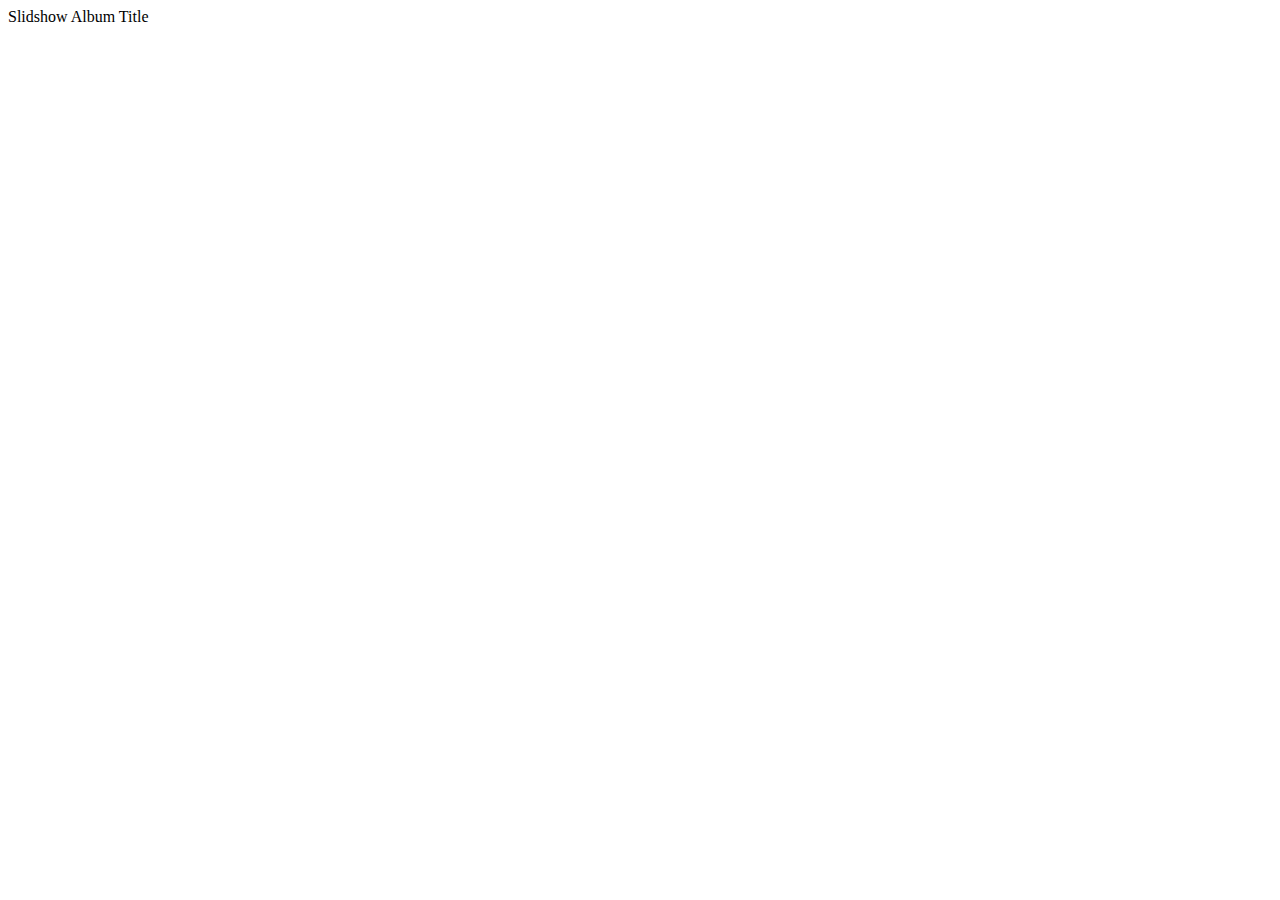
==== index.html @ 2b75d855 "Created base structure for project" ====
<!DOCTYPE html>
<html>
	<head>
		<meta charset=utf-8 />
		<title></title>
		<link rel="stylesheet" type="text/css" media="screen" href="css/master.css" />

		<!-- download JQuery lib -->
		<script src="jquery.1.8.3.min.js"></script>
		<script src="slideshow.js"></script>

		<script></script>

	</head>

	<body>
	 
		<div id='slideshow_Area'>
			<div id='slideshow_Title'>
				Slidshow Album Title
			</div>

			<div id='slideshow_Content'>

				<div class='thumbnail'>
					<img class='thumb_Image' src=>
				</div>



			</div>
		</div>

	</body>
</html>
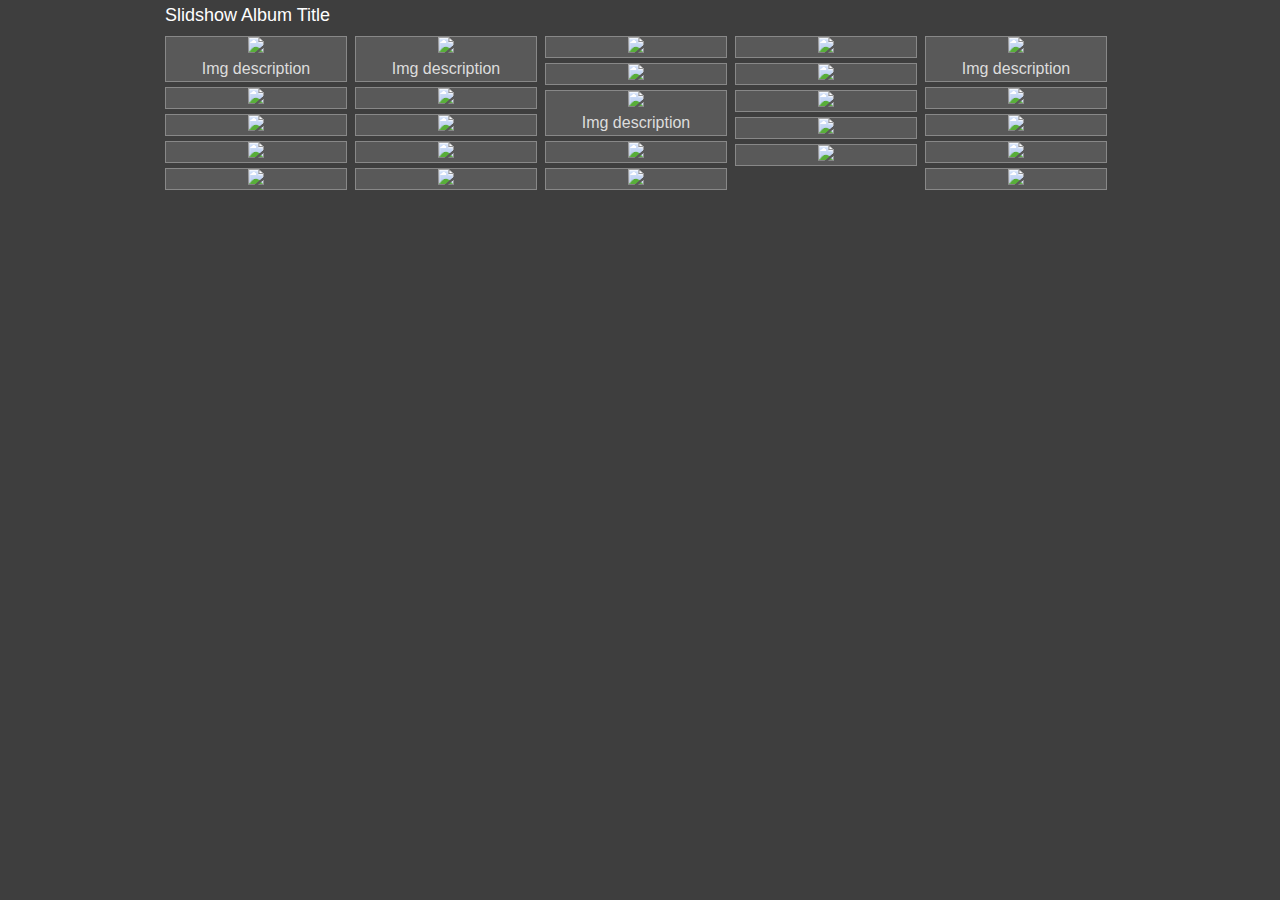
==== commit f0d147fa: "Added CSS file" ====
--- a/index.html
+++ b/index.html
@@ -3,7 +3,7 @@
 	<head>
 		<meta charset=utf-8 />
 		<title></title>
-		<link rel="stylesheet" type="text/css" media="screen" href="css/master.css" />
+		<link rel="stylesheet" type="text/css" media="screen" href="master.css" />
 
 		<!-- download JQuery lib -->
 		<script src="jquery.1.8.3.min.js"></script>
@@ -14,7 +14,16 @@
 	</head>
 
 	<body>
-	 
+	 	
+		<!-- <div id='image_Box_Curtain' /> -->
+
+		<div id='image_Box'>
+
+			<img class='fullImage' src='images/DSC_4874.jpg' />
+			<p>Image Title</p>
+
+		</div>
+
 		<div id='slideshow_Area'>
 			<div id='slideshow_Title'>
 				Slidshow Album Title
@@ -22,14 +31,125 @@
 
 			<div id='slideshow_Content'>
 
-				<div class='thumbnail'>
-					<img class='thumb_Image' src=>
+
+				<div class='column'>
+
+					<div class='thumbnail'>
+						<img class='thumb_Image' src='images/DSC_4874_tn.jpg'>
+						<p>Img description</p>
+					</div>
+					<div class='thumbnail'>
+						<img class='thumb_Image' src='images/DSC_4842_tn.jpg'>
+					</div>
+					<div class='thumbnail'>
+						<img class='thumb_Image' src='images/DSC_5060_tn.jpg'>
+					</div>
+					<div class='thumbnail'>
+						<img class='thumb_Image' src='images/DSC_5100_tn.jpg'>
+					</div>
+					<div class='thumbnail'>
+						<img class='thumb_Image' src='images/DSC_5563_tn.jpg'>
+					</div>
+
 				</div>
+
+				<div class='column'>
+
+					<div class='thumbnail'>
+						<img class='thumb_Image' src='images/DSC_4874_tn.jpg'>
+						<p>Img description</p>
+					</div>
+
+										<div class='thumbnail'>
+						<img class='thumb_Image' src='images/DSC_5100_tn.jpg'>
+					</div>
+					<div class='thumbnail'>
+						<img class='thumb_Image' src='images/DSC_5563_tn.jpg'>
+					</div>
+					<div class='thumbnail'>
+						<img class='thumb_Image' src='images/DSC_4842_tn.jpg'>
+					</div>
+					<div class='thumbnail'>
+						<img class='thumb_Image' src='images/DSC_5060_tn.jpg'>
+					</div>
+
+
+				</div>
+
+				<div class='column'>
+
+					<div class='thumbnail'>
+						<img class='thumb_Image' src='images/DSC_5100_tn.jpg'>
+					</div>
+					<div class='thumbnail'>
+						<img class='thumb_Image' src='images/DSC_5563_tn.jpg'>
+					</div>
+
+					<div class='thumbnail'>
+						<img class='thumb_Image' src='images/DSC_4874_tn.jpg'>
+						<p>Img description</p>
+					</div>
+
+										<div class='thumbnail'>
+						<img class='thumb_Image' src='images/DSC_5100_tn.jpg'>
+					</div>
+					<div class='thumbnail'>
+						<img class='thumb_Image' src='images/DSC_5563_tn.jpg'>
+					</div>
+
+
+
+				</div>
+
+				<div class='column'>
+
+					<div class='thumbnail'>
+						<img class='thumb_Image' src='images/DSC_5739_tn.jpg'>
+					</div>
+					<div class='thumbnail'>
+						<img class='thumb_Image' src='images/DSC_4874_tn.jpg'>
+					</div>
+					<div class='thumbnail'>
+						<img class='thumb_Image' src='images/DSC_4874_tn.jpg'>
+					</div>
+
+					<div class='thumbnail'>
+						<img class='thumb_Image' src='images/DSC_4874_tn.jpg'>
+					</div>
+					<div class='thumbnail'>
+						<img class='thumb_Image' src='images/DSC_4874_tn.jpg'>
+					</div>
+
+				</div>
+
+				<div class='column'>
+
+					<div class='thumbnail'>
+						<img class='thumb_Image' src='images/DSC_4874_tn.jpg'>
+						<p>Img description</p>
+					</div>
+					<div class='thumbnail'>
+						<img class='thumb_Image' src='images/DSC_4842_tn.jpg'>
+					</div>
+					<div class='thumbnail'>
+						<img class='thumb_Image' src='images/DSC_5060_tn.jpg'>
+					</div>
+					<div class='thumbnail'>
+						<img class='thumb_Image' src='images/DSC_5100_tn.jpg'>
+					</div>
+					<div class='thumbnail'>
+						<img class='thumb_Image' src='images/DSC_5563_tn.jpg'>
+					</div>
+
+				</div>
+
 
 
 
 			</div>
 		</div>
 
+
+
 	</body>
 </html>--- a/master.css
+++ b/master.css
@@ -0,0 +1,80 @@
+html,body{
+	padding: 0px;
+	margin: 0px;
+	background: #3e3e3e;
+	color:  #fff;
+	font-family: "Helvetica Neue", Arial, Helvetica, Geneva, sans-serif;
+}
+
+body{
+	text-align: center;
+}
+
+/*	Slidedhow display	*/
+
+#image_Box_Curtain{
+	min-width: 100%;
+	min-height: 100%;
+	background: rgba(0,0,0,0.48);
+	z-index: 20;
+	position: fixed;
+	display: block;
+}
+
+#image_Box img.fullImage{
+	max-width: 900px;
+	max-height: 600px;
+}
+#image_Box{
+	width: 940px;
+	height: 640px;
+	text-align: center;
+	display: inline-block;
+	background: #ccc;
+	color: #666;
+	border: 1px solid #fff;
+	position: fixed;
+	
+	margin: auto;
+	
+	visibility: hidden;
+}
+/*	Slideshow gallery	*/
+#slideshow_Area{
+	width: 960px;
+	height: auto;
+	margin: 5px;
+	display: inline-block;
+}
+
+#slideshow_Content{
+	width: 960px;
+}
+
+#slideshow_Title{
+	text-align: left;
+	font-size:large;
+	padding-left: 5px;
+}
+
+#slideshow_Content .column{
+	width: 180px;
+	float: left;
+	margin: 5px;
+}
+
+#slideshow_Content .thumbnail{
+	width: 180px;
+	max-height: 180px;
+	margin: 5px 0;
+	background: #595959;
+	border: #888 1px solid;
+}
+#slideshow_Content .thumbnail:hover{
+	background: #777;
+}
+#slideshow_Content .thumbnail p{
+	margin: 3px;
+	text-align: center;
+	color: #ddd;
+}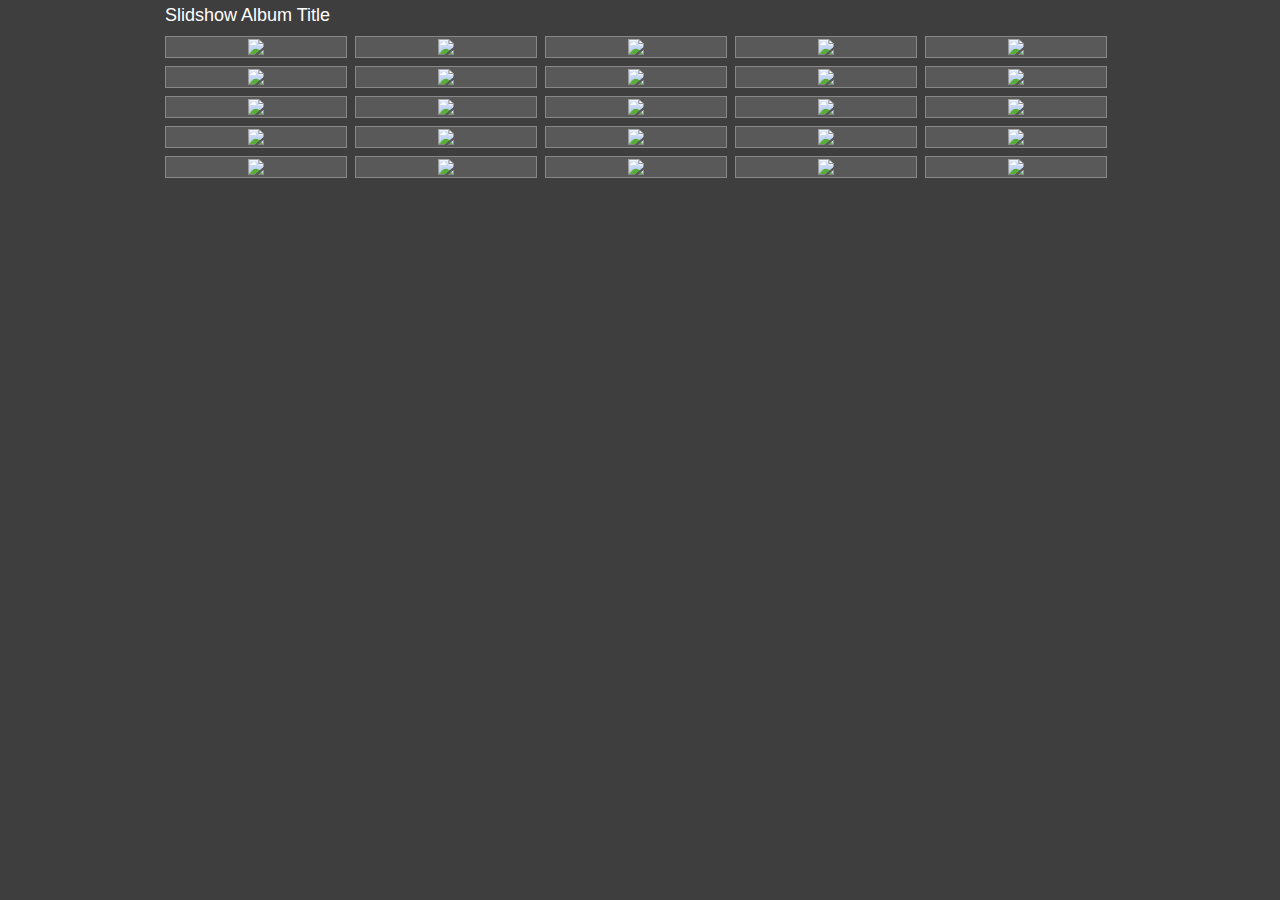
==== commit 84ba824d: "Functioning slideshow and form validator" ====
--- a/index.html
+++ b/index.html
@@ -5,22 +5,108 @@
 		<title></title>
 		<link rel="stylesheet" type="text/css" media="screen" href="master.css" />
 
-		<!-- download JQuery lib -->
 		<script src="jquery.1.8.3.min.js"></script>
-		<script src="slideshow.js"></script>
 
-		<script></script>
+		<script>
+
+		$(document).ready(function(){
+
+			// get xml data from server
+			$.ajax({
+				type: "GET",
+				url: "images/thumbs.xml",
+				dataType: "xml",
+				success: parseThumbnailsFromXML
+			});
+
+			// parse and generate thumbnails from xml data
+			function parseThumbnailsFromXML(xml){
+				var list = new Array();
+				$(xml).find("img").each(function(){
+					
+					list.push( $(this).attr("src") );
+
+				});
+
+				// format xml data and append to DOM through slideshow_Content
+				var cols = 5;
+				for(var c=0;c<cols;c++){
+
+					var col = $("<div/>",{ 'class':'column' });
+
+					for( var i = c*cols;i< (c+1)*cols && i < list.length;i++){
+
+						var thumb = $("<div/>",{ 'class':'thumbnail' });
+						var icon  = $("<img/>",{ 'class':'thumb_Image'}).attr("src","images/"+list[i]);
+						thumb.append(icon);
+						col.append(thumb);
+					}
+					$("#slideshow_Content").append( col );
+				}
+
+				// add listeners to thumbnail objects to open lightbox style window
+				$(".thumbnail").click(function(){
+
+					// get image url from thumbnail and conver to full url
+					var image_url = $(".thumb_Image",this).attr("src");
+					var JPEG_suffix = /_tn.jpg/gi;
+					image_url = image_url.replace( JPEG_suffix,".jpg");
+					$("#image_Box #fullImage").attr("src","loadinfo.net.gif");
+					//$("#image_Box #fullImage").css("display","hidden");
+					openImageBox();
+
+					
+					// preload image and fade in the elements
+					var imageObj = new Image();
+					imageObj.src = image_url;
+
+
+					// open image box after preloading
+					imageObj.onload = function(){
+						$("#image_Box #fullImage").attr("src",image_url);
+						$("#image_Box #fullImage").fadeIn();
+						// show graphic elements
+					};
+				});
+			}// finished parsing
+
+
+			// image_Box close button
+			$("#image_Box #close_Button").click(function(){
+				// hide graphic elements
+				closeImageBox();
+			});
+			// image_Box close button
+			$("#image_Box_Curtain").click(function(){
+				// hide graphic elements
+				closeImageBox();
+			});
+
+
+			// open image box
+			function openImageBox(){
+				$("#image_Box").fadeIn("slow");
+				$("#image_Box_Curtain").fadeTo("fast",0.5);
+			}
+			// close image box
+			function closeImageBox(){
+				$("#image_Box").fadeOut();
+				$("#image_Box_Curtain").fadeOut();
+			}
+		}); 
+		
+		</script>
 
 	</head>
 
 	<body>
-	 	
-		<!-- <div id='image_Box_Curtain' /> -->
-
+	 
 		<div id='image_Box'>
 
-			<img class='fullImage' src='images/DSC_4874.jpg' />
-			<p>Image Title</p>
+			<a href="#"><div id='close_Button'>X</div></a>
+
+			<img id='fullImage' src='images/DSC_4874.jpg' />
+			<!-- <p>Image Title</p> -->
 
 		</div>
 
@@ -30,125 +116,11 @@
 			</div>
 
 			<div id='slideshow_Content'>
-
-
-				<div class='column'>
-
-					<div class='thumbnail'>
-						<img class='thumb_Image' src='images/DSC_4874_tn.jpg'>
-						<p>Img description</p>
-					</div>
-					<div class='thumbnail'>
-						<img class='thumb_Image' src='images/DSC_4842_tn.jpg'>
-					</div>
-					<div class='thumbnail'>
-						<img class='thumb_Image' src='images/DSC_5060_tn.jpg'>
-					</div>
-					<div class='thumbnail'>
-						<img class='thumb_Image' src='images/DSC_5100_tn.jpg'>
-					</div>
-					<div class='thumbnail'>
-						<img class='thumb_Image' src='images/DSC_5563_tn.jpg'>
-					</div>
-
-				</div>
-
-				<div class='column'>
-
-					<div class='thumbnail'>
-						<img class='thumb_Image' src='images/DSC_4874_tn.jpg'>
-						<p>Img description</p>
-					</div>
-
-										<div class='thumbnail'>
-						<img class='thumb_Image' src='images/DSC_5100_tn.jpg'>
-					</div>
-					<div class='thumbnail'>
-						<img class='thumb_Image' src='images/DSC_5563_tn.jpg'>
-					</div>
-					<div class='thumbnail'>
-						<img class='thumb_Image' src='images/DSC_4842_tn.jpg'>
-					</div>
-					<div class='thumbnail'>
-						<img class='thumb_Image' src='images/DSC_5060_tn.jpg'>
-					</div>
-
-
-				</div>
-
-				<div class='column'>
-
-					<div class='thumbnail'>
-						<img class='thumb_Image' src='images/DSC_5100_tn.jpg'>
-					</div>
-					<div class='thumbnail'>
-						<img class='thumb_Image' src='images/DSC_5563_tn.jpg'>
-					</div>
-
-					<div class='thumbnail'>
-						<img class='thumb_Image' src='images/DSC_4874_tn.jpg'>
-						<p>Img description</p>
-					</div>
-
-										<div class='thumbnail'>
-						<img class='thumb_Image' src='images/DSC_5100_tn.jpg'>
-					</div>
-					<div class='thumbnail'>
-						<img class='thumb_Image' src='images/DSC_5563_tn.jpg'>
-					</div>
-
-
-
-				</div>
-
-				<div class='column'>
-
-					<div class='thumbnail'>
-						<img class='thumb_Image' src='images/DSC_5739_tn.jpg'>
-					</div>
-					<div class='thumbnail'>
-						<img class='thumb_Image' src='images/DSC_4874_tn.jpg'>
-					</div>
-					<div class='thumbnail'>
-						<img class='thumb_Image' src='images/DSC_4874_tn.jpg'>
-					</div>
-
-					<div class='thumbnail'>
-						<img class='thumb_Image' src='images/DSC_4874_tn.jpg'>
-					</div>
-					<div class='thumbnail'>
-						<img class='thumb_Image' src='images/DSC_4874_tn.jpg'>
-					</div>
-
-				</div>
-
-				<div class='column'>
-
-					<div class='thumbnail'>
-						<img class='thumb_Image' src='images/DSC_4874_tn.jpg'>
-						<p>Img description</p>
-					</div>
-					<div class='thumbnail'>
-						<img class='thumb_Image' src='images/DSC_4842_tn.jpg'>
-					</div>
-					<div class='thumbnail'>
-						<img class='thumb_Image' src='images/DSC_5060_tn.jpg'>
-					</div>
-					<div class='thumbnail'>
-						<img class='thumb_Image' src='images/DSC_5100_tn.jpg'>
-					</div>
-					<div class='thumbnail'>
-						<img class='thumb_Image' src='images/DSC_5563_tn.jpg'>
-					</div>
-
-				</div>
-
-
-
-
+				<!-- Slideshow content will be generated here -->
 			</div>
 		</div>
 
+		<div id='image_Box_Curtain' />
 
 
 	</body>
--- a/master.css
+++ b/master.css
@@ -13,32 +13,62 @@
 /*	Slidedhow display	*/
 
 #image_Box_Curtain{
-	min-width: 100%;
-	min-height: 100%;
-	background: rgba(0,0,0,0.48);
-	z-index: 20;
+	display: none;
 	position: fixed;
+	top: 0%;
+	left: 0%;
+	width: 100%;
+	height: 100%;
+	background-color: #000;
+	z-index:100;
+}
+
+#image_Box #fullImage{
+	max-width: 100%;
+	max-height: 100%;
+	margin: auto;
+	vertical-align: middle;
 	display: block;
 }
+#image_Box{
+	display: none;
+	position: fixed;
+	top: 10%;
+	left: 10%;
+	width: 80%;
+	height: 80%;
+	padding: 5px;
+	border: 1px solid #fff;
+	background-color: #eaeaea;
+	z-index:1002;
+	overflow: auto;
+	color: #444;	
+	text-align: center;
+	vertical-align: middle;
+}
 
-#image_Box img.fullImage{
-	max-width: 900px;
-	max-height: 600px;
+#image_Box #close_Button{
+	width: 15px;
+	height: 15px;
+	background: #ccc;
+	text-align: center;
+	padding: 2px;
+	display: block;
+	z-index: 1;
+	float: right;
+	color: #000;
 }
-#image_Box{
-	width: 940px;
-	height: 640px;
-	text-align: center;
-	display: inline-block;
-	background: #ccc;
-	color: #666;
-	border: 1px solid #fff;
-	position: fixed;
-	
-	margin: auto;
-	
-	visibility: hidden;
+
+#image_Box .close_Button:hover{
+	background: #000;
 }
+
+
+#image_Box p{
+	margin: 3px;
+	font-size: large;
+}
+
 /*	Slideshow gallery	*/
 #slideshow_Area{
 	width: 960px;
@@ -66,15 +96,23 @@
 #slideshow_Content .thumbnail{
 	width: 180px;
 	max-height: 180px;
-	margin: 5px 0;
+	margin: 5px 0 8px;
 	background: #595959;
 	border: #888 1px solid;
+	cursor: pointer;
 }
 #slideshow_Content .thumbnail:hover{
 	background: #777;
 }
+#slideshow_Content img{
+	margin: 2px;
+	max-width: 178px;
+	max-height: 178px;
+	vertical-align: middle;
+	position: relative;
+ }
 #slideshow_Content .thumbnail p{
-	margin: 3px;
+	margin: -3px 0 3px 0;
 	text-align: center;
 	color: #ddd;
 }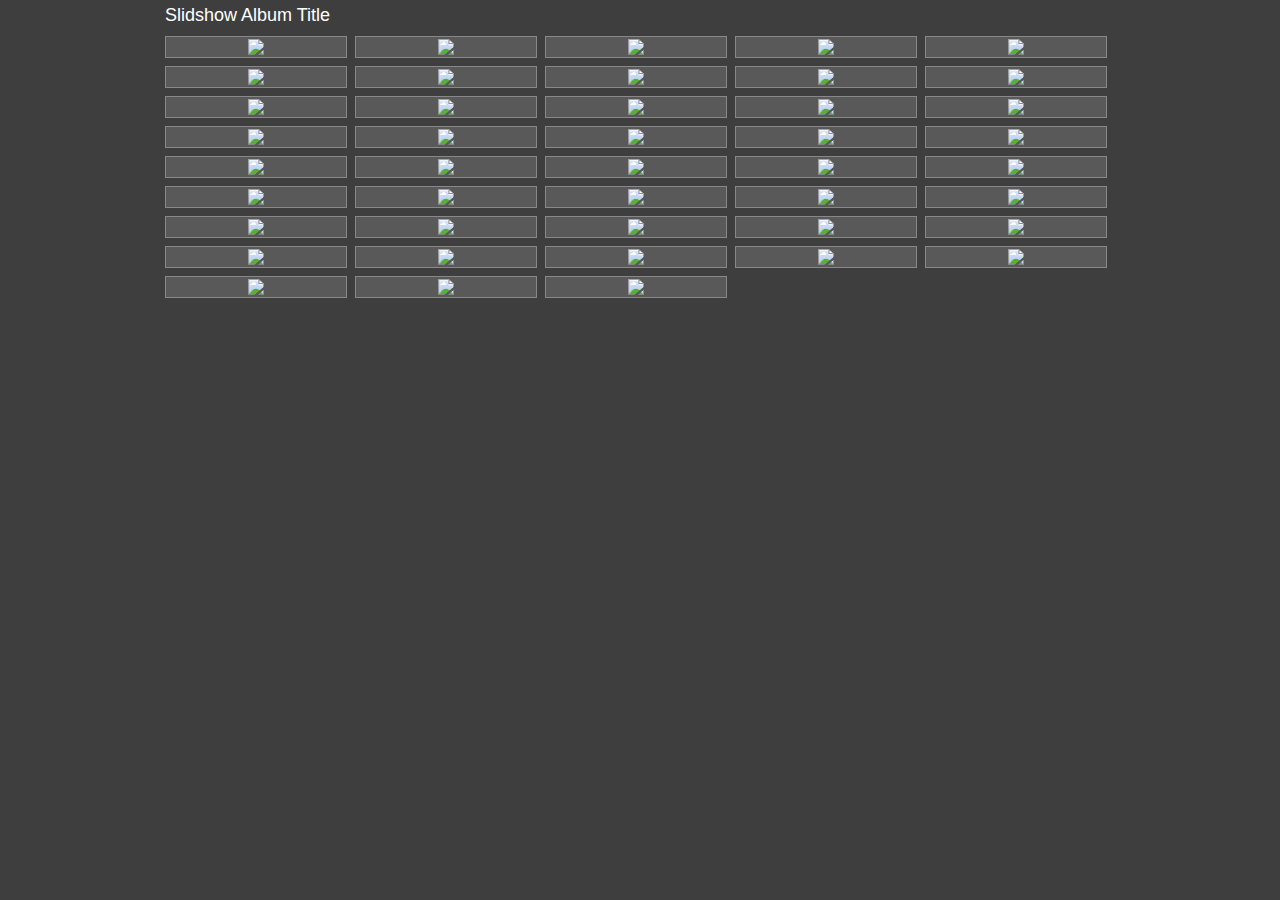
==== commit 475ffd1a: "Finished slideshow functionality" ====
--- a/index.html
+++ b/index.html
@@ -6,110 +6,14 @@
 		<link rel="stylesheet" type="text/css" media="screen" href="master.css" />
 
 		<script src="jquery.1.8.3.min.js"></script>
+		<script src="slideshow.js"></script>
 
-		<script>
-
-		$(document).ready(function(){
-
-			// get xml data from server
-			$.ajax({
-				type: "GET",
-				url: "images/thumbs.xml",
-				dataType: "xml",
-				success: parseThumbnailsFromXML
-			});
-
-			// parse and generate thumbnails from xml data
-			function parseThumbnailsFromXML(xml){
-				var list = new Array();
-				$(xml).find("img").each(function(){
-					
-					list.push( $(this).attr("src") );
-
-				});
-
-				// format xml data and append to DOM through slideshow_Content
-				var cols = 5;
-				for(var c=0;c<cols;c++){
-
-					var col = $("<div/>",{ 'class':'column' });
-
-					for( var i = c*cols;i< (c+1)*cols && i < list.length;i++){
-
-						var thumb = $("<div/>",{ 'class':'thumbnail' });
-						var icon  = $("<img/>",{ 'class':'thumb_Image'}).attr("src","images/"+list[i]);
-						thumb.append(icon);
-						col.append(thumb);
-					}
-					$("#slideshow_Content").append( col );
-				}
-
-				// add listeners to thumbnail objects to open lightbox style window
-				$(".thumbnail").click(function(){
-
-					// get image url from thumbnail and conver to full url
-					var image_url = $(".thumb_Image",this).attr("src");
-					var JPEG_suffix = /_tn.jpg/gi;
-					image_url = image_url.replace( JPEG_suffix,".jpg");
-					$("#image_Box #fullImage").attr("src","loadinfo.net.gif");
-					//$("#image_Box #fullImage").css("display","hidden");
-					openImageBox();
-
-					
-					// preload image and fade in the elements
-					var imageObj = new Image();
-					imageObj.src = image_url;
-
-
-					// open image box after preloading
-					imageObj.onload = function(){
-						$("#image_Box #fullImage").attr("src",image_url);
-						$("#image_Box #fullImage").fadeIn();
-						// show graphic elements
-					};
-				});
-			}// finished parsing
-
-
-			// image_Box close button
-			$("#image_Box #close_Button").click(function(){
-				// hide graphic elements
-				closeImageBox();
-			});
-			// image_Box close button
-			$("#image_Box_Curtain").click(function(){
-				// hide graphic elements
-				closeImageBox();
-			});
-
-
-			// open image box
-			function openImageBox(){
-				$("#image_Box").fadeIn("slow");
-				$("#image_Box_Curtain").fadeTo("fast",0.5);
-			}
-			// close image box
-			function closeImageBox(){
-				$("#image_Box").fadeOut();
-				$("#image_Box_Curtain").fadeOut();
-			}
-		}); 
-		
-		</script>
 
 	</head>
 
 	<body>
-	 
-		<div id='image_Box'>
 
-			<a href="#"><div id='close_Button'>X</div></a>
-
-			<img id='fullImage' src='images/DSC_4874.jpg' />
-			<!-- <p>Image Title</p> -->
-
-		</div>
-
+		<!-- Gallery Area -->
 		<div id='slideshow_Area'>
 			<div id='slideshow_Title'>
 				Slidshow Album Title
@@ -120,8 +24,20 @@
 			</div>
 		</div>
 
-		<div id='image_Box_Curtain' />
 
+		<!-- Image box -->
+		<div id='image_Box_Fader'>
+			<div id='image_Box'>
+
+				<img id='fullImage' src='images/DSC_4874.jpg' />
+<!-- 				<p id='title'>Image Title</p>
+ -->			</div>
+			<a href="#"><div id='image_Box_close_Button'>›‹</div></a>
+			<a href="#"><div id='image_Box_prev_Button'><div>«</div></div></a>
+			<a href="#"><div id='image_Box_next_Button'><div>»</div></div></a>	
+			<div id='image_Box_Curtain' />
+		</div>	
+		
 
 	</body>
 </html>--- a/master.css
+++ b/master.css
@@ -9,20 +9,24 @@
 body{
 	text-align: center;
 }
-
 /*	Slidedhow display	*/
-
+#image_Box_Fader{
+	display: none;
+	width: 100%;
+	height: 100%;
+	position: fixed;
+	top: 0;
+	left: 0;
+}
 #image_Box_Curtain{
-	display: none;
 	position: fixed;
 	top: 0%;
 	left: 0%;
 	width: 100%;
 	height: 100%;
-	background-color: #000;
+	background-color: rgba(0,0,0,0.6);
 	z-index:100;
 }
-
 #image_Box #fullImage{
 	max-width: 100%;
 	max-height: 100%;
@@ -31,13 +35,11 @@
 	display: block;
 }
 #image_Box{
-	display: none;
 	position: fixed;
 	top: 10%;
 	left: 10%;
 	width: 80%;
 	height: 80%;
-	padding: 5px;
 	border: 1px solid #fff;
 	background-color: #eaeaea;
 	z-index:1002;
@@ -45,30 +47,72 @@
 	color: #444;	
 	text-align: center;
 	vertical-align: middle;
+	border-radius:5px ;
 }
-
-#image_Box #close_Button{
-	width: 15px;
-	height: 15px;
-	background: #ccc;
+#image_Box #title{
+	position: fixed;
+	left: 0;
+	bottom: 10%;
+	margin-bottom: -23px;
+	z-index: 1003;
+	display: inline-block;
+	color: #fff;
+	font-size: 16px;
+	width: 100%;
 	text-align: center;
-	padding: 2px;
-	display: block;
-	z-index: 1;
-	float: right;
+	font-weight: 200;
+}
+#image_Box_close_Button,
+#image_Box_next_Button,
+#image_Box_prev_Button{
+	position: fixed;
+	background-color: #eaeaea;
+	z-index:1003;
+	color: #fff;	
+	text-align: center;
+}
+#image_Box_close_Button{
+	top: 10%;
+	right: 10%;
+	width: 30px;
+	height: 20px;
+	color: #000;
+	font-size: 30px;
+	background: rgba(0,0,0,0);
+}
+#image_Box_prev_Button,
+#image_Box_next_Button{
+	width: 45px;
+	height: 100px;
+	top: 50%;
+	text-align: center;
 	color: #000;
 }
-
+#image_Box_prev_Button div,
+#image_Box_next_Button div{
+	height: 50px;
+	font-size: 40px;
+	margin-top: -25px;
+	display: block;
+	position: relative;
+	top: 50%;
+	vertical-align: middle;
+}
+#image_Box_prev_Button{
+	left: 10%;
+	margin-left: -44px;
+	margin-top: -25px;
+	border-radius: 5px 0px 0px 5px;	
+}
+#image_Box_next_Button{
+	right: 10%;
+	margin-right: -46px;
+	margin-top: -25px;
+	border-radius: 0px 5px 5px 0px;
+}
 #image_Box .close_Button:hover{
 	background: #000;
 }
-
-
-#image_Box p{
-	margin: 3px;
-	font-size: large;
-}
-
 /*	Slideshow gallery	*/
 #slideshow_Area{
 	width: 960px;
@@ -76,23 +120,19 @@
 	margin: 5px;
 	display: inline-block;
 }
-
 #slideshow_Content{
 	width: 960px;
 }
-
 #slideshow_Title{
 	text-align: left;
 	font-size:large;
 	padding-left: 5px;
 }
-
 #slideshow_Content .column{
 	width: 180px;
 	float: left;
 	margin: 5px;
 }
-
 #slideshow_Content .thumbnail{
 	width: 180px;
 	max-height: 180px;
@@ -110,7 +150,7 @@
 	max-height: 178px;
 	vertical-align: middle;
 	position: relative;
- }
+}
 #slideshow_Content .thumbnail p{
 	margin: -3px 0 3px 0;
 	text-align: center;
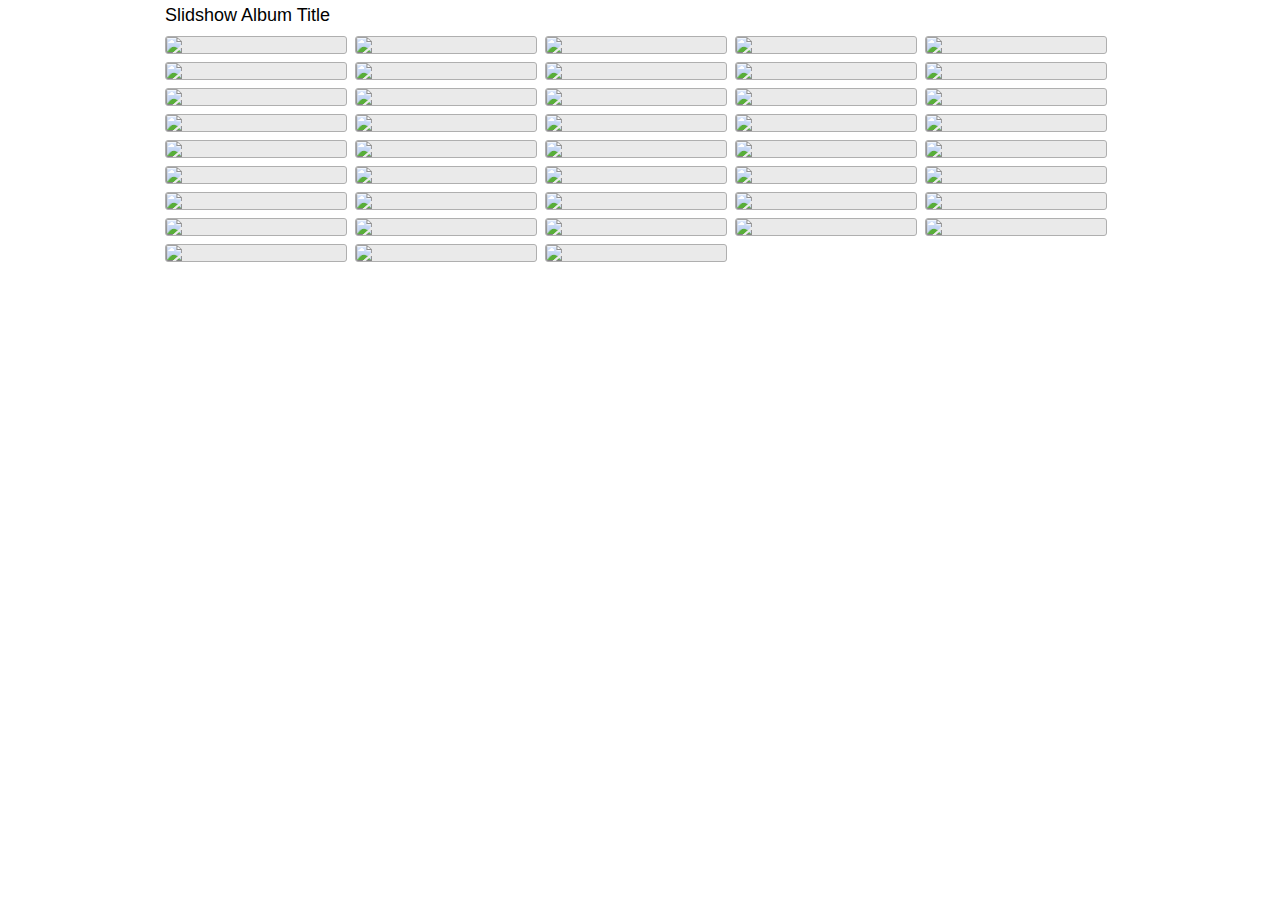
==== commit 99b87069: "Updates" ====
--- a/index.html
+++ b/index.html
@@ -3,9 +3,11 @@
 	<head>
 		<meta charset=utf-8 />
 		<title></title>
-		<link rel="stylesheet" type="text/css" media="screen" href="master.css" />
+		<link rel="stylesheet" type="text/css" href="master.css" />
 
 		<script src="jquery.1.8.3.min.js"></script>
+
+		<link rel="stylesheet" type="text/css" href="slideshow.css" />
 		<script src="slideshow.js"></script>
 
 
@@ -14,6 +16,9 @@
 	<body>
 
 		<!-- Gallery Area -->
+		<noscript>
+			<h3>Javascript must be enabled for image gallery!</h3>
+		</noscript>
 		<div id='slideshow_Area'>
 			<div id='slideshow_Title'>
 				Slidshow Album Title
@@ -23,21 +28,17 @@
 				<!-- Slideshow content will be generated here -->
 			</div>
 		</div>
-
-
-		<!-- Image box -->
+		<!-- End Gallery -->
+		<!-- Image Box -->
 		<div id='image_Box_Fader'>
 			<div id='image_Box'>
-
 				<img id='fullImage' src='images/DSC_4874.jpg' />
-<!-- 				<p id='title'>Image Title</p>
- -->			</div>
-			<a href="#"><div id='image_Box_close_Button'>›‹</div></a>
-			<a href="#"><div id='image_Box_prev_Button'><div>«</div></div></a>
-			<a href="#"><div id='image_Box_next_Button'><div>»</div></div></a>	
+			</div>
+			<a href="#" alt="close"><div id='image_Box_close_Button'>›‹</div></a>
+			<a href="#" alt="pervious"><div id='image_Box_prev_Button'><div>«</div></div></a>
+			<a href="#" alt="next"><div id='image_Box_next_Button'><div>»</div></div></a>	
 			<div id='image_Box_Curtain' />
 		</div>	
-		
-
+		<!-- end Image Box -->
 	</body>
 </html>--- a/master.css
+++ b/master.css
@@ -1,158 +1,11 @@
 html,body{
 	padding: 0px;
 	margin: 0px;
-	background: #3e3e3e;
-	color:  #fff;
+	background: #fff;
+	color:  #000;
 	font-family: "Helvetica Neue", Arial, Helvetica, Geneva, sans-serif;
 }
 
 body{
 	text-align: center;
-}
-/*	Slidedhow display	*/
-#image_Box_Fader{
-	display: none;
-	width: 100%;
-	height: 100%;
-	position: fixed;
-	top: 0;
-	left: 0;
-}
-#image_Box_Curtain{
-	position: fixed;
-	top: 0%;
-	left: 0%;
-	width: 100%;
-	height: 100%;
-	background-color: rgba(0,0,0,0.6);
-	z-index:100;
-}
-#image_Box #fullImage{
-	max-width: 100%;
-	max-height: 100%;
-	margin: auto;
-	vertical-align: middle;
-	display: block;
-}
-#image_Box{
-	position: fixed;
-	top: 10%;
-	left: 10%;
-	width: 80%;
-	height: 80%;
-	border: 1px solid #fff;
-	background-color: #eaeaea;
-	z-index:1002;
-	overflow: auto;
-	color: #444;	
-	text-align: center;
-	vertical-align: middle;
-	border-radius:5px ;
-}
-#image_Box #title{
-	position: fixed;
-	left: 0;
-	bottom: 10%;
-	margin-bottom: -23px;
-	z-index: 1003;
-	display: inline-block;
-	color: #fff;
-	font-size: 16px;
-	width: 100%;
-	text-align: center;
-	font-weight: 200;
-}
-#image_Box_close_Button,
-#image_Box_next_Button,
-#image_Box_prev_Button{
-	position: fixed;
-	background-color: #eaeaea;
-	z-index:1003;
-	color: #fff;	
-	text-align: center;
-}
-#image_Box_close_Button{
-	top: 10%;
-	right: 10%;
-	width: 30px;
-	height: 20px;
-	color: #000;
-	font-size: 30px;
-	background: rgba(0,0,0,0);
-}
-#image_Box_prev_Button,
-#image_Box_next_Button{
-	width: 45px;
-	height: 100px;
-	top: 50%;
-	text-align: center;
-	color: #000;
-}
-#image_Box_prev_Button div,
-#image_Box_next_Button div{
-	height: 50px;
-	font-size: 40px;
-	margin-top: -25px;
-	display: block;
-	position: relative;
-	top: 50%;
-	vertical-align: middle;
-}
-#image_Box_prev_Button{
-	left: 10%;
-	margin-left: -44px;
-	margin-top: -25px;
-	border-radius: 5px 0px 0px 5px;	
-}
-#image_Box_next_Button{
-	right: 10%;
-	margin-right: -46px;
-	margin-top: -25px;
-	border-radius: 0px 5px 5px 0px;
-}
-#image_Box .close_Button:hover{
-	background: #000;
-}
-/*	Slideshow gallery	*/
-#slideshow_Area{
-	width: 960px;
-	height: auto;
-	margin: 5px;
-	display: inline-block;
-}
-#slideshow_Content{
-	width: 960px;
-}
-#slideshow_Title{
-	text-align: left;
-	font-size:large;
-	padding-left: 5px;
-}
-#slideshow_Content .column{
-	width: 180px;
-	float: left;
-	margin: 5px;
-}
-#slideshow_Content .thumbnail{
-	width: 180px;
-	max-height: 180px;
-	margin: 5px 0 8px;
-	background: #595959;
-	border: #888 1px solid;
-	cursor: pointer;
-}
-#slideshow_Content .thumbnail:hover{
-	background: #777;
-}
-#slideshow_Content img{
-	margin: 2px;
-	max-width: 178px;
-	max-height: 178px;
-	vertical-align: middle;
-	position: relative;
-}
-#slideshow_Content .thumbnail p{
-	margin: -3px 0 3px 0;
-	text-align: center;
-	color: #ddd;
 }--- a/slideshow.css
+++ b/slideshow.css
@@ -0,0 +1,155 @@
+
+/*	Slidedhow display	*/
+#image_Box_Fader{
+	display: none;
+	width: 100%;
+	height: 100%;
+	position: fixed;
+	overflow: hidden;
+	top: 0;
+	left: 0;
+}
+#image_Box_Curtain{
+	position: fixed;
+	top: 0%;
+	left: 0%;
+	width: 100%;
+	height: 100%;
+	background-color: #000;
+	opacity: 0.6;
+	z-index:100;
+}
+#image_Box #fullImage{
+	max-width: 100%;
+	max-height: 100%;
+	margin: auto;
+	display: block;
+	cursor: pointer;
+}
+#image_Box{
+	position: fixed;
+	top: 10%;
+	left: 10%;
+	width: 80%;
+	height: 80%;
+	border: 1px solid #fff;
+	background-color: #eaeaea;
+	z-index:1002;
+	overflow: auto;
+	color: #444;	
+	text-align: center;
+	border-radius:5px ;
+}
+#image_Box #title{
+	position: fixed;
+	left: 0;
+	bottom: 10%;
+	margin-bottom: -23px;
+	z-index: 1003;
+	display: inline-block;
+	color: #fff;
+	font-size: 16px;
+	width: 100%;
+	text-align: center;
+	font-weight: 200;
+}
+#image_Box_close_Button,
+#image_Box_next_Button,
+#image_Box_prev_Button{
+	position: fixed;
+	background-color: #eaeaea;
+	z-index:1003;
+	color: #fff;	
+	text-align: center;
+}
+#image_Box_close_Button{
+	top: 10%;
+	right: 10%;
+	width: 30px;
+	height: 20px;
+	color: #000;
+	font-size: 30px;
+	background: rgba(0,0,0,0);
+}
+#image_Box_prev_Button,
+#image_Box_next_Button{
+	width: 45px;
+	height: 100px;
+	top: 50%;
+	text-align: center;
+	color: #000;
+	margin-top: -50px;
+}
+#image_Box_prev_Button div,
+#image_Box_next_Button div{
+	height: 50px;
+	font-size: 40px;
+	margin-top: -25px;
+	display: block;
+	position: relative;
+	top: 50%;
+}
+#image_Box_prev_Button{
+	left: 10%;
+	margin-left: -45px;
+	margin-top: -25px;
+	border-radius: 5px 0px 0px 5px;
+	border: 1px solid #fff;
+	border-right-style: none;
+}
+#image_Box_next_Button{
+	right: 10%;
+	margin-right: -47px;
+	margin-top: -25px;
+	border-radius: 0px 5px 5px 0px;
+	border: 1px solid #fff;
+	border-left-style: none;
+}
+#image_Box .close_Button:hover{
+	background: #000;
+}
+/*	Slideshow gallery	*/
+#slideshow_Area{
+	width: 960px;
+	height: auto;
+	margin: 5px;
+	display: inline-block;
+}
+#slideshow_Content{
+	width: 960px;
+}
+#slideshow_Title{
+	text-align: left;
+	font-size:large;
+	padding-left: 5px;
+}
+#slideshow_Content .column{
+	width: 180px;
+	float: left;
+	margin: 5px;
+}
+#slideshow_Content .thumbnail{
+	width: 180px;
+	max-height: 180px;
+	margin: 5px 0 8px;
+	background: #eaeaea;
+	border: #afafaf 1px solid;
+	cursor: pointer;
+	border-radius:3px;
+	position: relative;
+	overflow: hidden;
+}
+#slideshow_Content .thumbnail:hover{
+	background: #fafafa;
+}
+#slideshow_Content img{
+	margin: auto;
+	max-width: 100%;
+	max-height: 100%;
+	display: block;
+}
+#slideshow_Content .thumbnail p{
+	margin: -3px 0 3px 0;
+	text-align: center;
+	color: #ddd;
+}